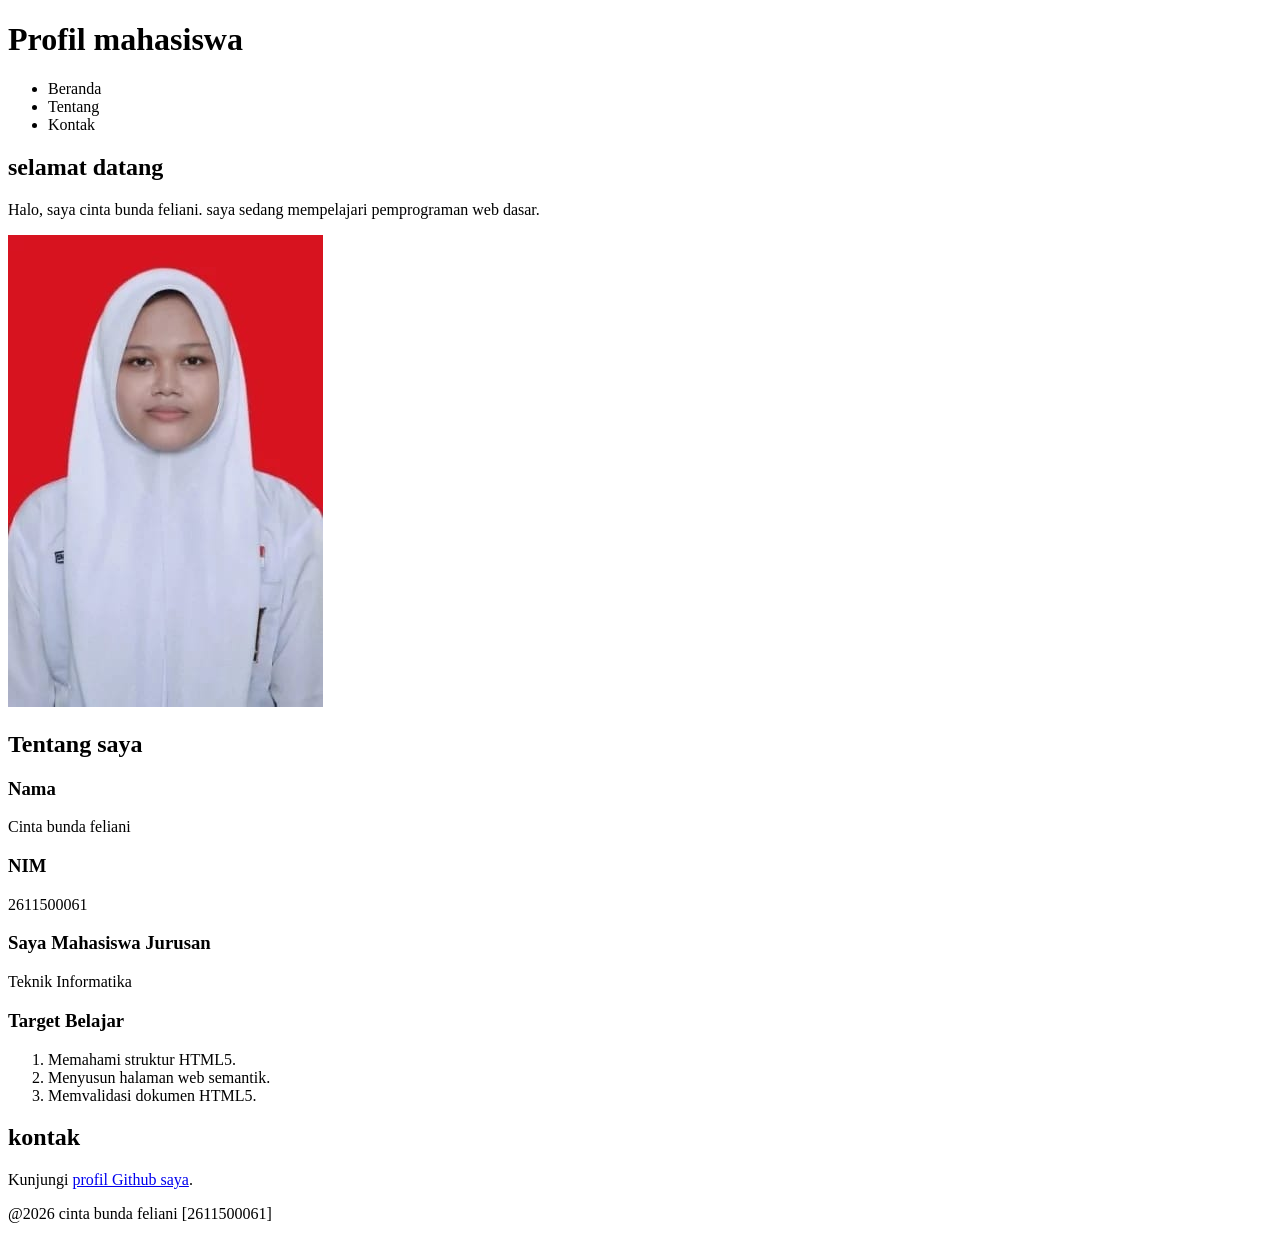
==== pertemuan-02/index.html @ 1c3135c9 "menampilkan foto-profil.jpeg di Github" ====
<!DOCTYPE html>
<html lang="id">

<head>
    <meta charset="UTF-8">
    <meta name="viewport" content="width=device-width, initial-scale=1.0">
    <title>Profil Mahasiswa</title>
</head>
<!--konten halaman ditulis disini-->

<body>
    <header>
        <h1>Profil mahasiswa</h1>
        <nav>
            <ul>
                <li><a id="#home">Beranda</a></li>
                <li><a id="#about">Tentang</a></li>
                <li><a id="#contact">Kontak</a></li>
            </ul>
        </nav>
    </header>

    <main>
        <section id="home">
            <h2>selamat datang</h2>
            <p>Halo, saya cinta bunda feliani. saya sedang mempelajari pemprograman web dasar.</p>
            <img src="./foto-profil.jpeg" alt="foto profil cinta bunda feliani">
        </section>

        <section id="about">
            <h2>Tentang saya</h2>
            <article>
                <h3>Nama</h3>
                <p>Cinta bunda feliani</p>
                <h3>NIM</h3>
                <p>2611500061</p>
                <h3> Saya Mahasiswa Jurusan</h3>
                <p>Teknik Informatika</p>

                <h3>Target Belajar</h3>
                <ol>
                    <li>Memahami struktur HTML5.</li>
                    <li>Menyusun halaman web semantik.</li>
                    <li>Memvalidasi dokumen HTML5.</li>
                </ol>
            </article>
        </section>

        <section id="contact">
            <h2>kontak</h2>
            <p>Kunjungi <a href="https://github.com/2611500061-CINTA/2611500061-PWD-TI1J-26270">profil Github
                    saya</a>.
            <p>
        </section>
    </main>

    <footer>
        <p> @2026 cinta bunda feliani [2611500061]</p>
    </footer>
</body>

</html>
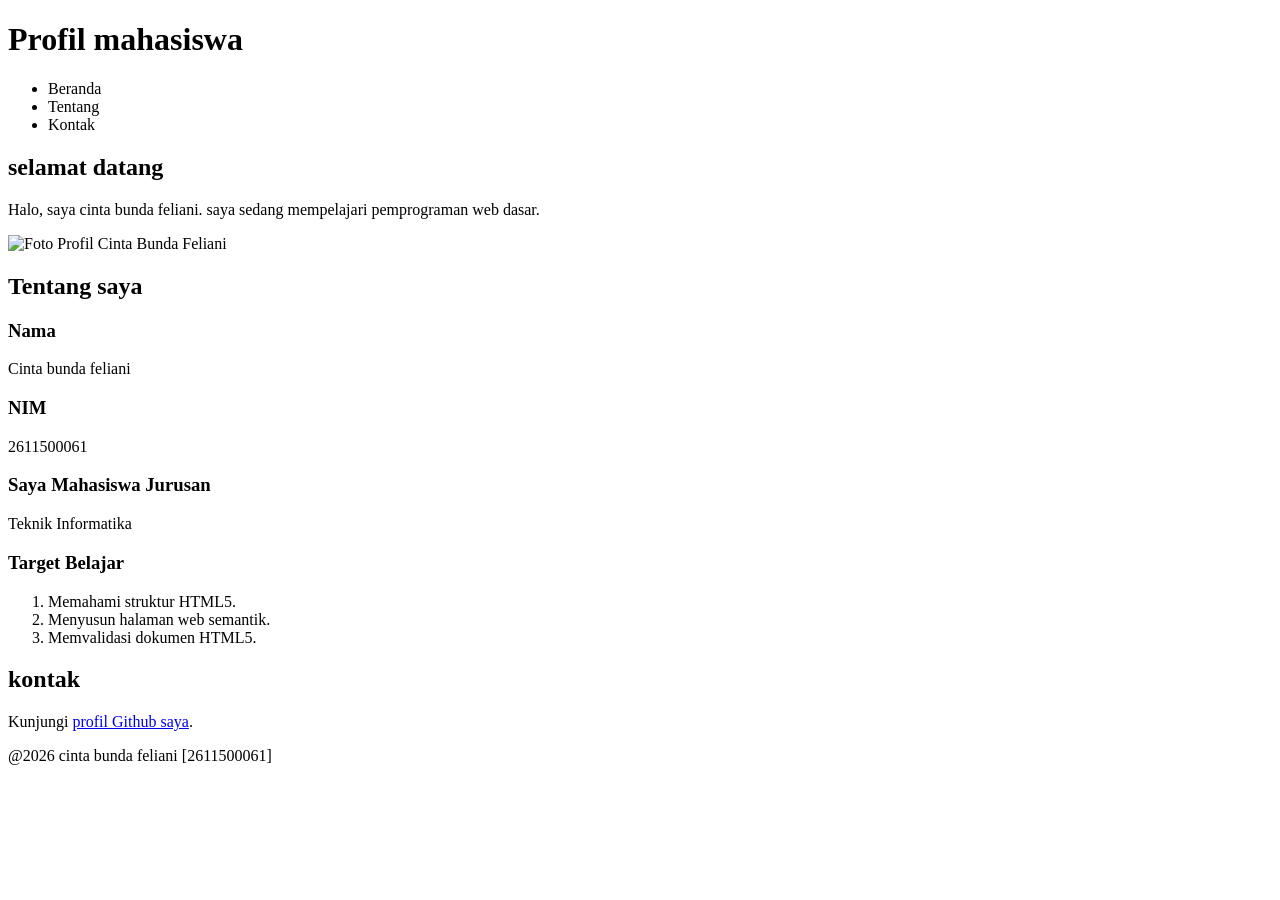
==== commit c8fb96e1: "menambahkan perubahan img/foto-profil.jpeg pada index.html" ====
--- a/pertemuan-02/index.html
+++ b/pertemuan-02/index.html
@@ -24,7 +24,7 @@
         <section id="home">
             <h2>selamat datang</h2>
             <p>Halo, saya cinta bunda feliani. saya sedang mempelajari pemprograman web dasar.</p>
-            <img src="./foto-profil.jpeg" alt="foto profil cinta bunda feliani">
+            <img src=img/"foto-profil.jpeg" alt="Foto Profil Cinta Bunda Feliani">
         </section>
 
         <section id="about">
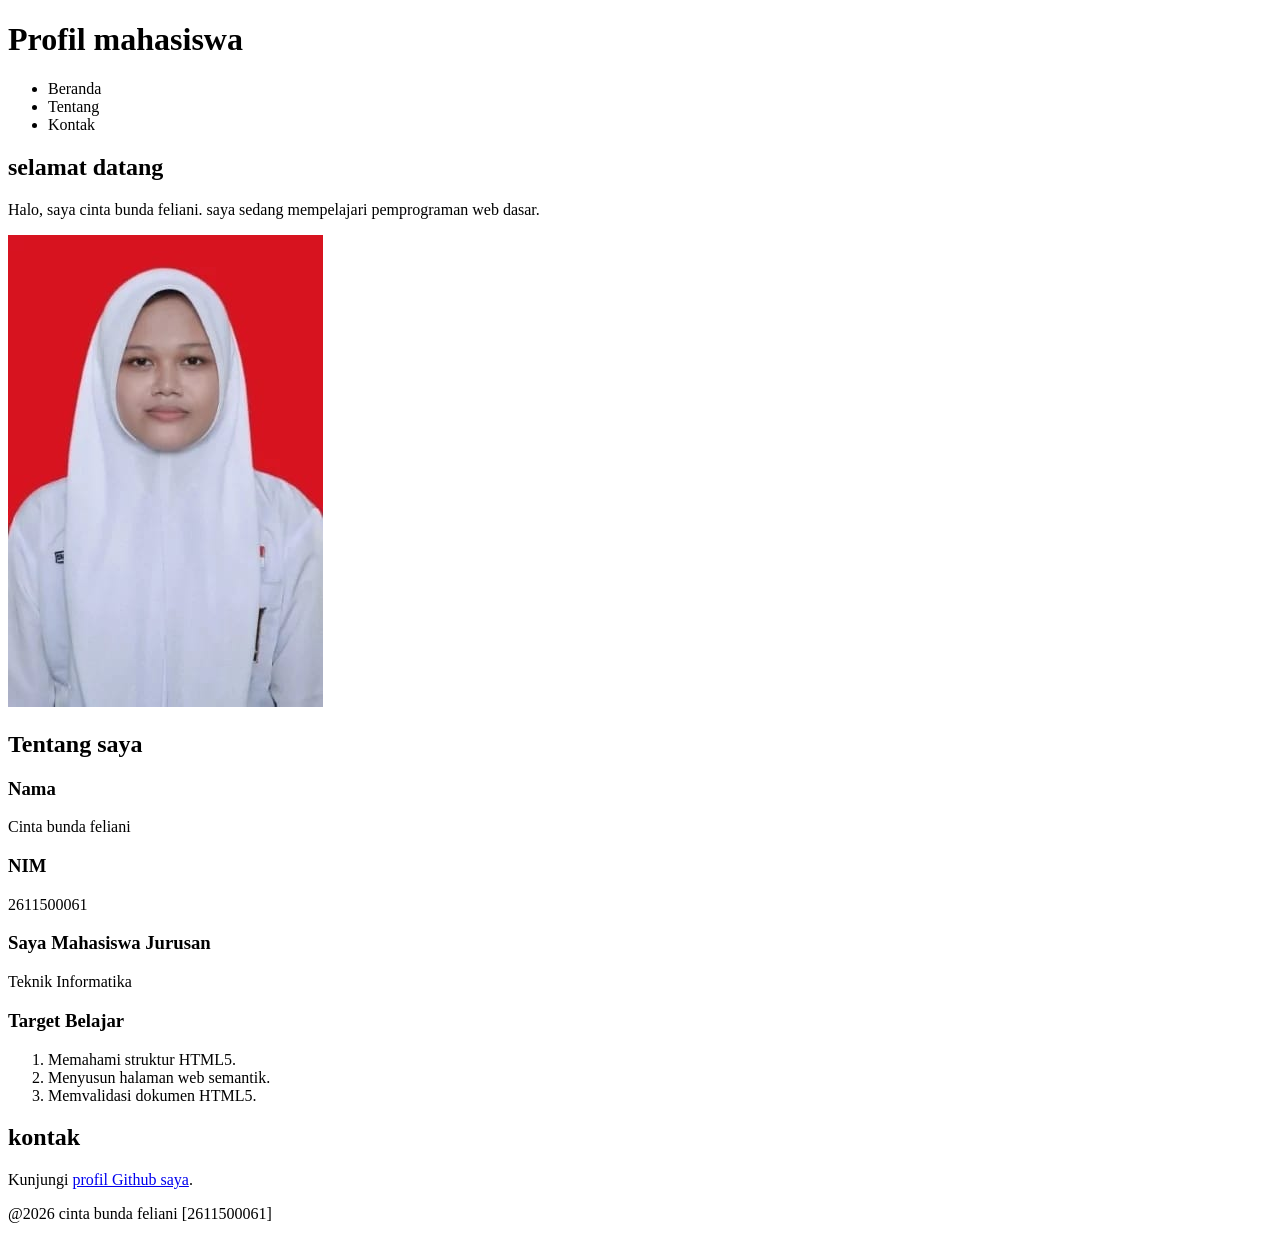
==== commit 6f339a2e: "Update index.html" ====
--- a/pertemuan-02/index.html
+++ b/pertemuan-02/index.html
@@ -24,7 +24,7 @@
         <section id="home">
             <h2>selamat datang</h2>
             <p>Halo, saya cinta bunda feliani. saya sedang mempelajari pemprograman web dasar.</p>
-            <img src=img/"foto-profil.jpeg" alt="Foto Profil Cinta Bunda Feliani">
+            <img src="foto-profil.jpg" alt="Foto Profil Cinta Bunda Feliani">
         </section>
 
         <section id="about">
@@ -59,4 +59,4 @@
     </footer>
 </body>
 
-</html>+</html>
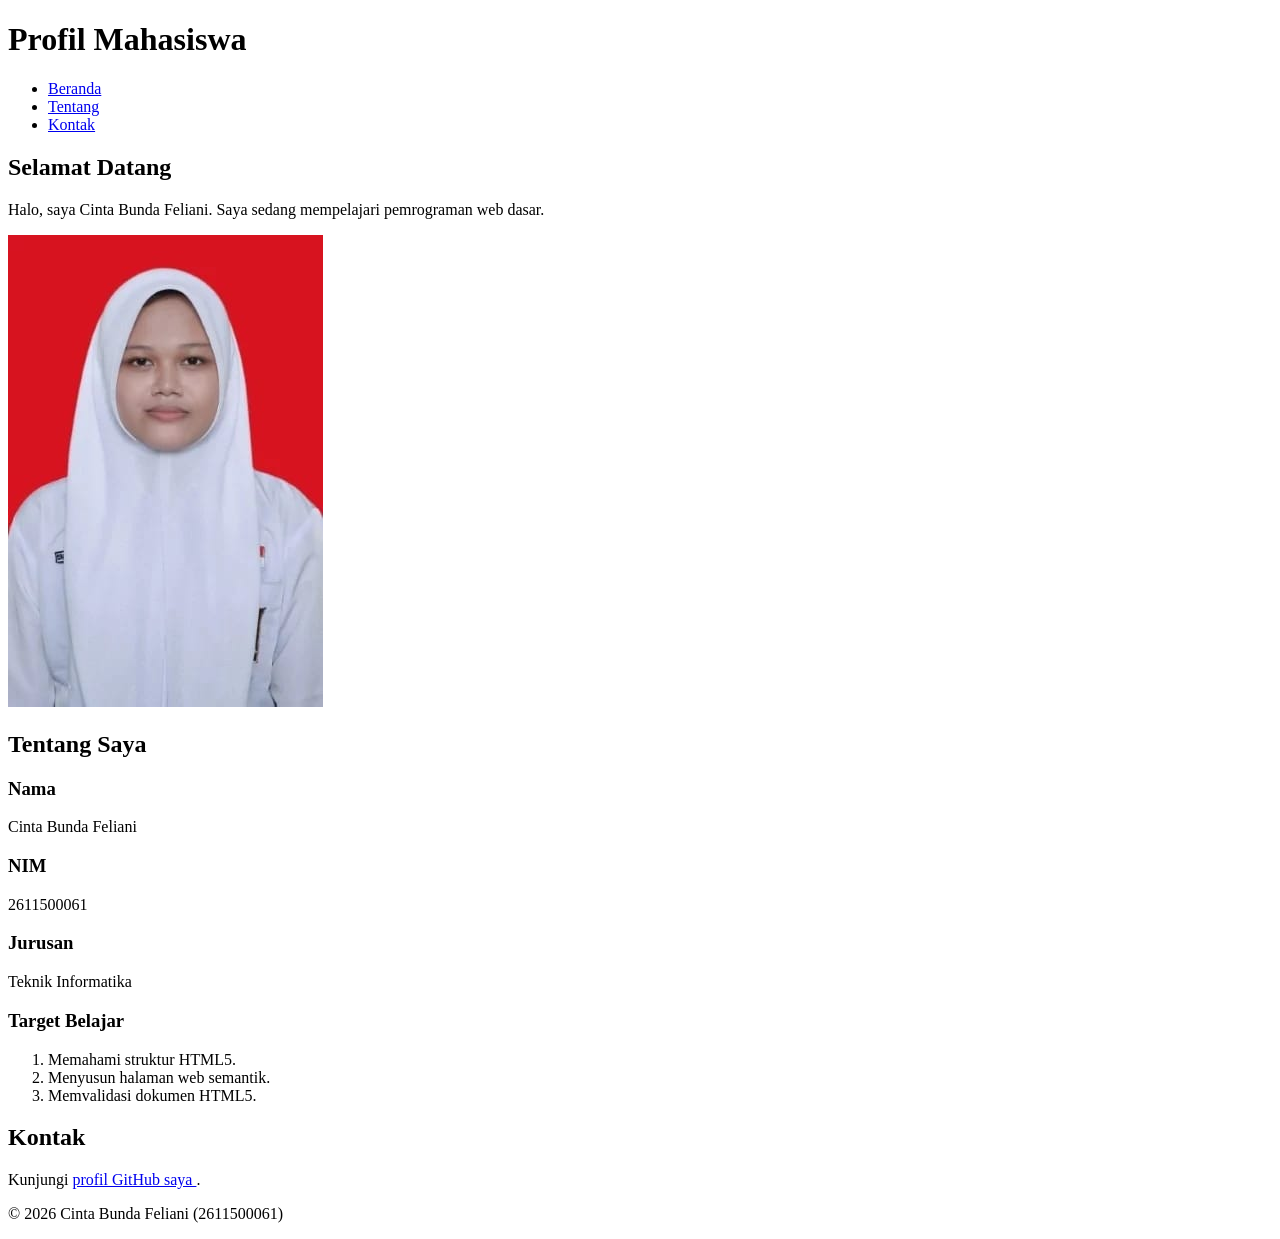
==== commit 2eb4dbd8: "Correct capitalization and improve HTML structure" ====
--- a/pertemuan-02/index.html
+++ b/pertemuan-02/index.html
@@ -1,40 +1,44 @@
 <!DOCTYPE html>
 <html lang="id">
-
 <head>
     <meta charset="UTF-8">
     <meta name="viewport" content="width=device-width, initial-scale=1.0">
     <title>Profil Mahasiswa</title>
 </head>
-<!--konten halaman ditulis disini-->
-
 <body>
     <header>
-        <h1>Profil mahasiswa</h1>
+        <h1>Profil Mahasiswa</h1>
+
         <nav>
             <ul>
-                <li><a id="#home">Beranda</a></li>
-                <li><a id="#about">Tentang</a></li>
-                <li><a id="#contact">Kontak</a></li>
+                <li><a href="#home">Beranda</a></li>
+                <li><a href="#about">Tentang</a></li>
+                <li><a href="#contact">Kontak</a></li>
             </ul>
         </nav>
     </header>
 
     <main>
         <section id="home">
-            <h2>selamat datang</h2>
-            <p>Halo, saya cinta bunda feliani. saya sedang mempelajari pemprograman web dasar.</p>
-            <img src="foto-profil.jpg" alt="Foto Profil Cinta Bunda Feliani">
+            <h2>Selamat Datang</h2>
+            <p>
+                Halo, saya Cinta Bunda Feliani. Saya sedang mempelajari
+                pemrograman web dasar.
+            </p>
+            <img src="foto-profil.jpg" alt="Foto profil Cinta Bunda Feliani">
         </section>
 
         <section id="about">
-            <h2>Tentang saya</h2>
+            <h2>Tentang Saya</h2>
+
             <article>
                 <h3>Nama</h3>
-                <p>Cinta bunda feliani</p>
+                <p>Cinta Bunda Feliani</p>
+
                 <h3>NIM</h3>
                 <p>2611500061</p>
-                <h3> Saya Mahasiswa Jurusan</h3>
+
+                <h3>Jurusan</h3>
                 <p>Teknik Informatika</p>
 
                 <h3>Target Belajar</h3>
@@ -47,16 +51,18 @@
         </section>
 
         <section id="contact">
-            <h2>kontak</h2>
-            <p>Kunjungi <a href="https://github.com/2611500061-CINTA/2611500061-PWD-TI1J-26270">profil Github
-                    saya</a>.
+            <h2>Kontak</h2>
             <p>
+                Kunjungi
+                <a href="https://github.com/2611500061-CINTA/2611500061-PWD-TI1J-26270">
+                    profil GitHub saya
+                </a>.
+            </p>
         </section>
     </main>
 
     <footer>
-        <p> @2026 cinta bunda feliani [2611500061]</p>
+        <p>&copy; 2026 Cinta Bunda Feliani (2611500061)</p>
     </footer>
 </body>
-
 </html>
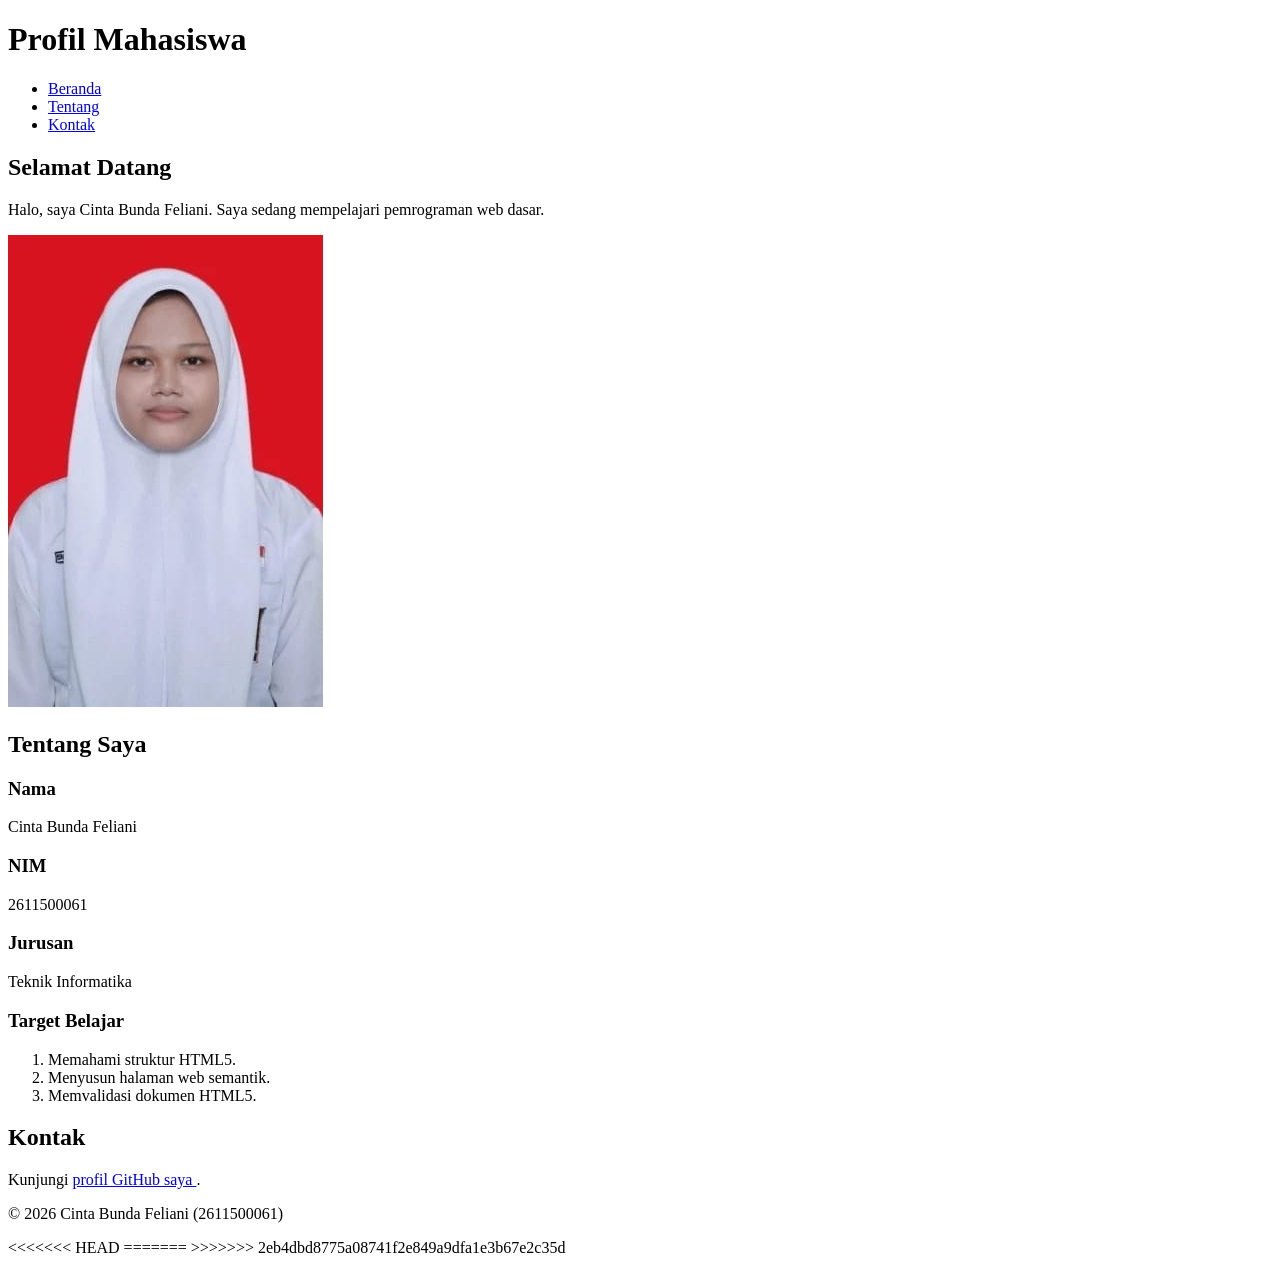
==== commit 58560f82: "pesan yang menjelaskan perubahan" ====
--- a/pertemuan-02/index.html
+++ b/pertemuan-02/index.html
@@ -65,4 +65,8 @@
         <p>&copy; 2026 Cinta Bunda Feliani (2611500061)</p>
     </footer>
 </body>
+<<<<<<< HEAD
 </html>
+=======
+</html>
+>>>>>>> 2eb4dbd8775a08741f2e849a9dfa1e3b67e2c35d
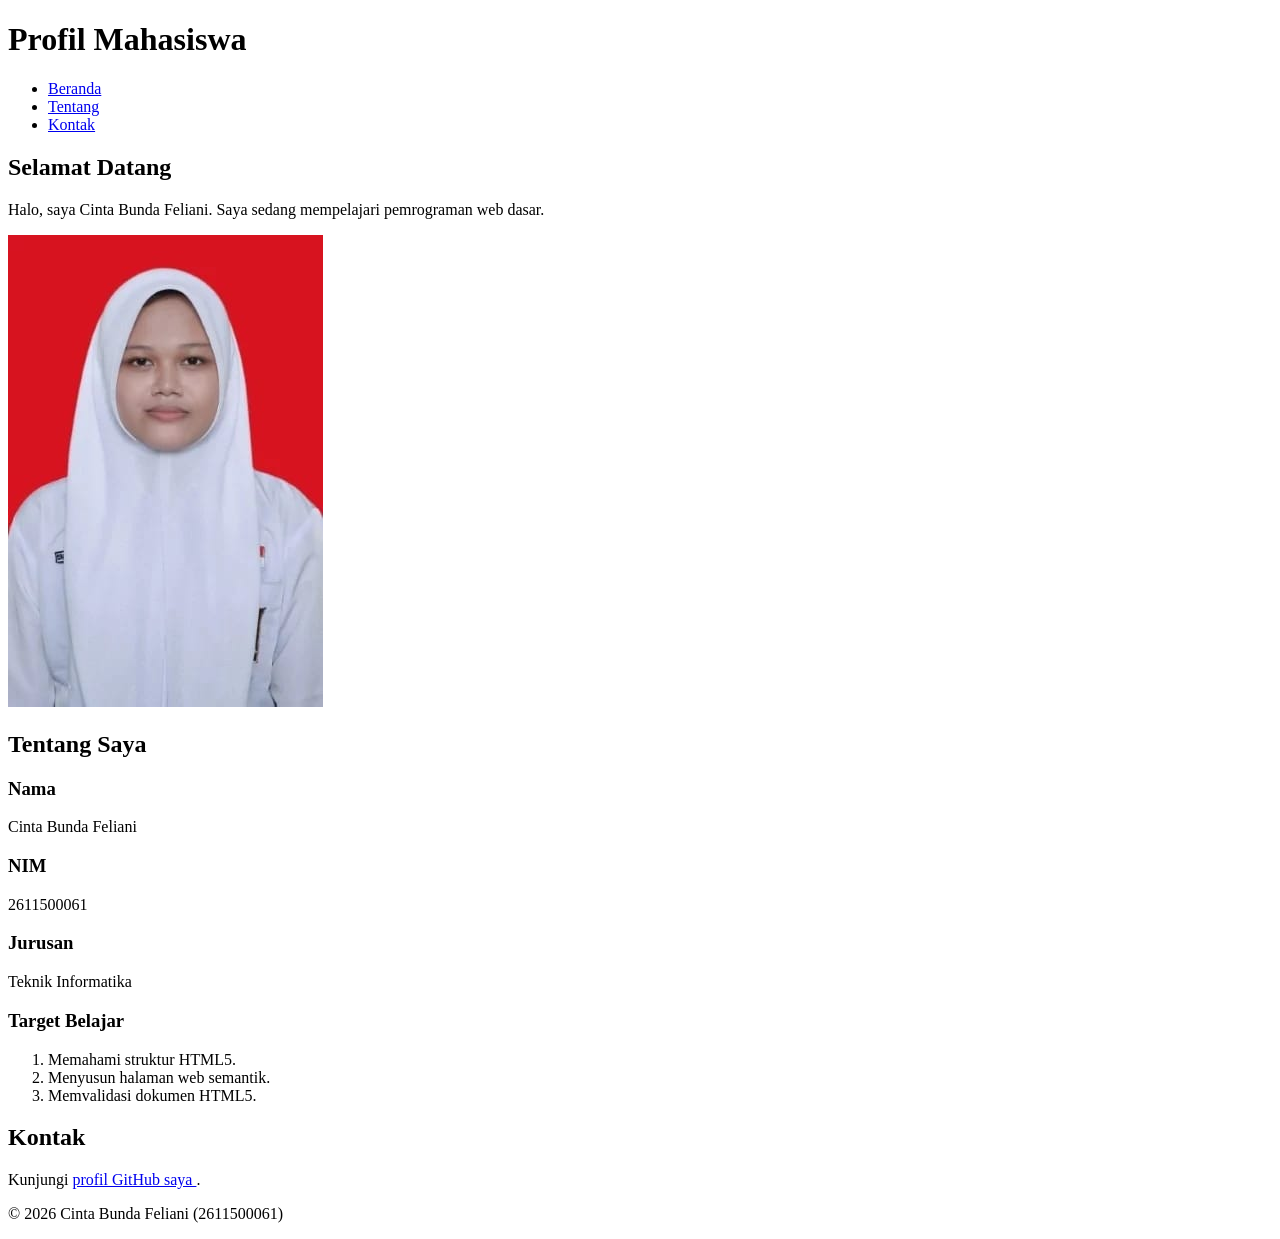
==== commit 401a947e: "Terapkan Box Model pada P4" ====
--- a/pertemuan-02/index.html
+++ b/pertemuan-02/index.html
@@ -1,72 +1,69 @@
-<!DOCTYPE html>
+<!doctype html>
 <html lang="id">
-<head>
-    <meta charset="UTF-8">
-    <meta name="viewport" content="width=device-width, initial-scale=1.0">
+  <head>
+    <meta charset="UTF-8" />
+    <meta name="viewport" content="width=device-width, initial-scale=1.0" />
     <title>Profil Mahasiswa</title>
-</head>
-<body>
+  </head>
+  <body>
     <header>
-        <h1>Profil Mahasiswa</h1>
+      <h1>Profil Mahasiswa</h1>
 
-        <nav>
-            <ul>
-                <li><a href="#home">Beranda</a></li>
-                <li><a href="#about">Tentang</a></li>
-                <li><a href="#contact">Kontak</a></li>
-            </ul>
-        </nav>
+      <nav>
+        <ul>
+          <li><a href="#home">Beranda</a></li>
+          <li><a href="#about">Tentang</a></li>
+          <li><a href="#contact">Kontak</a></li>
+        </ul>
+      </nav>
     </header>
 
     <main>
-        <section id="home">
-            <h2>Selamat Datang</h2>
-            <p>
-                Halo, saya Cinta Bunda Feliani. Saya sedang mempelajari
-                pemrograman web dasar.
-            </p>
-            <img src="foto-profil.jpg" alt="Foto profil Cinta Bunda Feliani">
-        </section>
+      <section id="home">
+        <h2>Selamat Datang</h2>
+        <p>
+          Halo, saya Cinta Bunda Feliani. Saya sedang mempelajari pemrograman
+          web dasar.
+        </p>
+        <img src="foto-profil.jpg" alt="Foto profil Cinta Bunda Feliani" />
+      </section>
 
-        <section id="about">
-            <h2>Tentang Saya</h2>
+      <section id="about">
+        <h2>Tentang Saya</h2>
 
-            <article>
-                <h3>Nama</h3>
-                <p>Cinta Bunda Feliani</p>
+        <article>
+          <h3>Nama</h3>
+          <p>Cinta Bunda Feliani</p>
 
-                <h3>NIM</h3>
-                <p>2611500061</p>
+          <h3>NIM</h3>
+          <p>2611500061</p>
 
-                <h3>Jurusan</h3>
-                <p>Teknik Informatika</p>
+          <h3>Jurusan</h3>
+          <p>Teknik Informatika</p>
 
-                <h3>Target Belajar</h3>
-                <ol>
-                    <li>Memahami struktur HTML5.</li>
-                    <li>Menyusun halaman web semantik.</li>
-                    <li>Memvalidasi dokumen HTML5.</li>
-                </ol>
-            </article>
-        </section>
+          <h3>Target Belajar</h3>
+          <ol>
+            <li>Memahami struktur HTML5.</li>
+            <li>Menyusun halaman web semantik.</li>
+            <li>Memvalidasi dokumen HTML5.</li>
+          </ol>
+        </article>
+      </section>
 
-        <section id="contact">
-            <h2>Kontak</h2>
-            <p>
-                Kunjungi
-                <a href="https://github.com/2611500061-CINTA/2611500061-PWD-TI1J-26270">
-                    profil GitHub saya
-                </a>.
-            </p>
-        </section>
+      <section id="contact">
+        <h2>Kontak</h2>
+        <p>
+          Kunjungi
+          <a
+            href="https://github.com/2611500061-CINTA/2611500061-PWD-TI1J-26270">
+            profil GitHub saya </a
+          >.
+        </p>
+      </section>
     </main>
 
     <footer>
-        <p>&copy; 2026 Cinta Bunda Feliani (2611500061)</p>
+      <p>&copy; 2026 Cinta Bunda Feliani (2611500061)</p>
     </footer>
-</body>
-<<<<<<< HEAD
+  </body>
 </html>
-=======
-</html>
->>>>>>> 2eb4dbd8775a08741f2e849a9dfa1e3b67e2c35d
